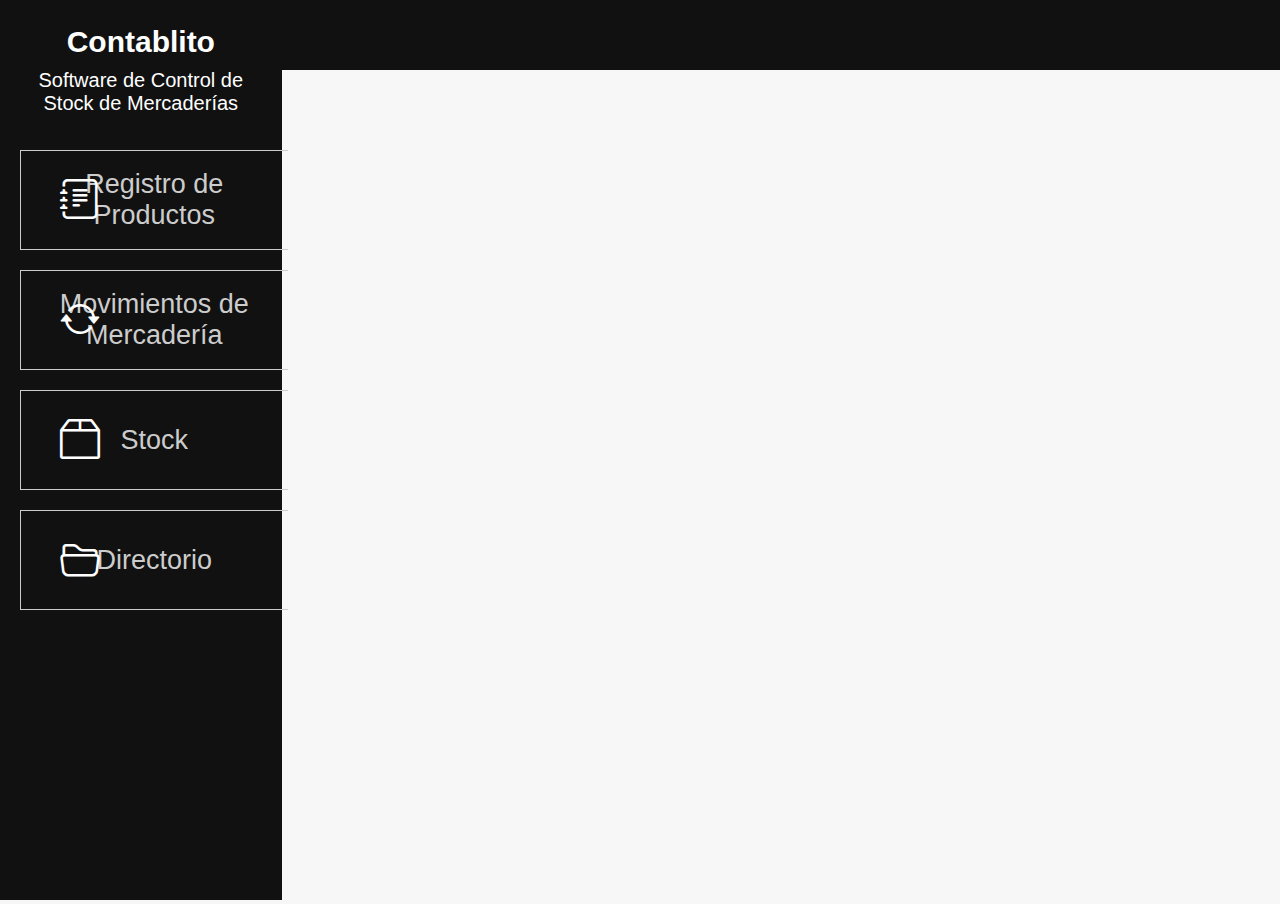
==== index.html @ f7a31c1c "Menu styles" ====
<!DOCTYPE html>
<html lang="es">

<head>
    <meta charset="UTF-8">
    <meta name="viewport" content="width=device-width, initial-scale=1.0">
    <title>Contablito - Software de Control de Stock de Mercadería</title>
    <link rel="stylesheet" href="css/styles.css"> <!-- Archivo CSS para estilos -->
    <link rel="stylesheet" href="https://cdn.jsdelivr.net/npm/bootstrap-icons@1.11.1/font/bootstrap-icons.css">
</head>

<body>
    <header>
        <nav class="navbar">
          <div class="options">
           <a href=""><i class="bi bi-person"></i></a>
          </div>
          </nav>
    </header>
    <main>

<div class="second-main">
  <div class="activity">
        
  </div>
  <div class="products">
        
  </div>
  <div class="resume">
        
  </div>
</div>

<div class="barra-lateral">

<div class="container-text c1">
    <h1>Contablito</h1>
    <p>Software de Control de Stock de Mercaderías</p>
</div>
<section id="registro-productos">
  <i class="bi bi-journal-text"></i> <a href="products.html" class="boton-link">Registro de <br>Productos</a>
</section>

<section id="registro-movimientos">
  <i class="bi bi-arrow-repeat"></i> <a href="movement.html" class="boton-link">Movimientos de <br>Mercadería</a>
</section>

<section id="alertas-stock">
  <i class="bi bi-box2"></i>  <a href="lowstock.html" class="boton-link">Stock</a>
</section>

<section id="diapositiva-venta">
  <i class="bi bi-folder2-open"></i>  <a href="#" class="boton-link">Directorio</a>
</section>
</div>
    </main>
</body>

</html>
---- css/styles.css ----
/* Estilos generales */
* {
    font-family: Arial, sans-serif;
    box-sizing: border-box;
    margin: 0;
    padding: 0;
}
  
.navbar{
    background-color: #111;
    text-align: center;
    height: 70px; 
    position: relative;
}

.options i{
    color: #ccc;
    position: absolute;
    font-size: 40px;
    left: 1500px;
   padding: 10px;
}
.container-text{
    text-align: center;
    margin-top: 110px;
    width: 100%;
    padding: 15px;
}
.container-text p {
    margin-top: 10px;
}

.boton-link {
    margin: 0;
    font-size: 22px;
    text-decoration: none;
    color: #ccc;
}

.barra-lateral {
    display: flex;
    flex-direction: column;
    background-color: #111;
    width: 22%;
    height: 1000px;
    color: white;
    position: absolute;
    bottom: 0;
    z-index: 50;
}

/* Estilos para las secciones */
section {
    height: 100px;
    margin: 20px 0px 0px 20px;
    border: 1px solid #ccc;
    border-right: none;
    width: 95%;
    display: flex;
    align-items: center;
    justify-content: center;
    text-align: center;
    
}

section:hover {

background-color: #ccc;
color: #111;
}

a:hover {
    background-color: #ccc;
    color: #111;
}
section i {
    position: absolute;
    left: 60px;
    font-size: 40px;
}

.second-main{
    width: 100%;
    height: 92.7%;
    background-color: #f7f7f7;
    position: absolute;
}



/* Estilos para tabletas y dispositivos más grandes (768px y superiores) */
@media screen and (min-width: 768px) {
    body {
        font-size: 18px;
    }

    .boton-link{
        font-size: 27px;
    }
    .container-text h1{
        font-size: 30px;
    }
    .container-text p {
        font-size: 20px;
    }
    
}
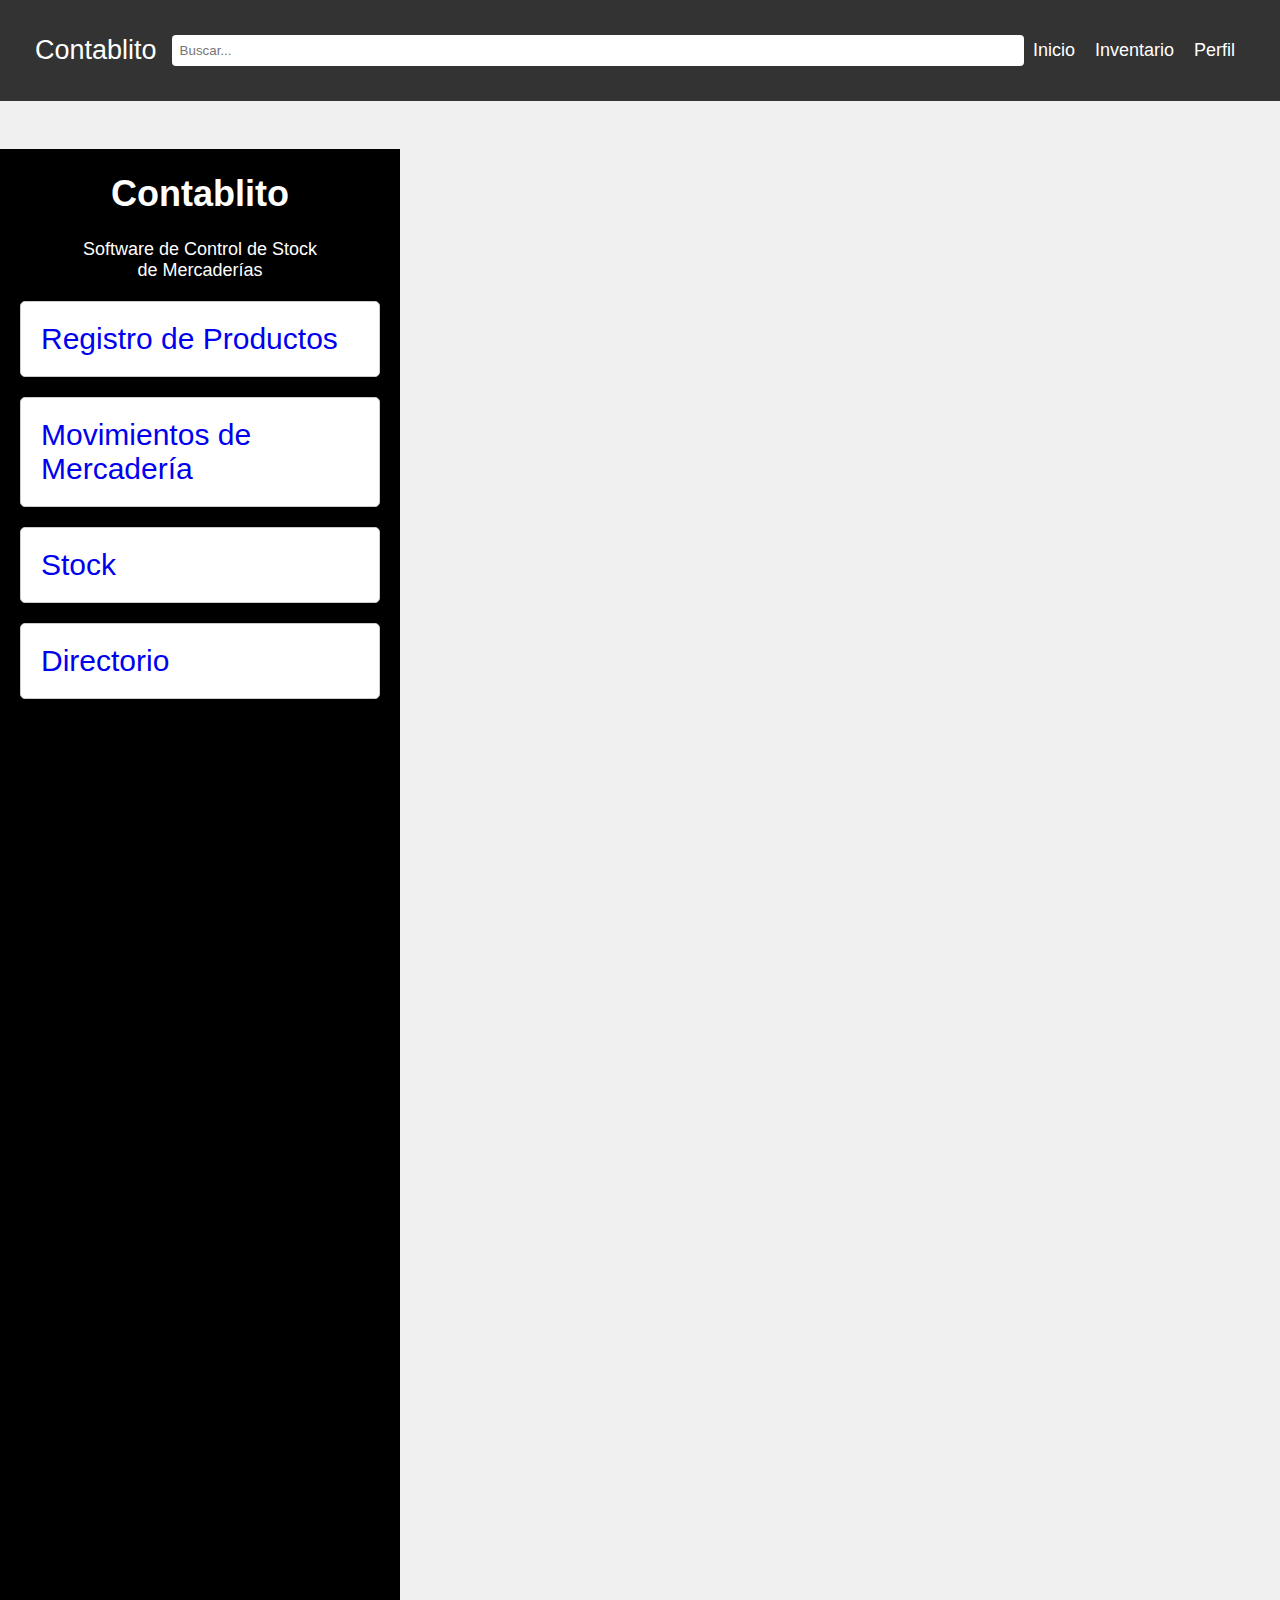
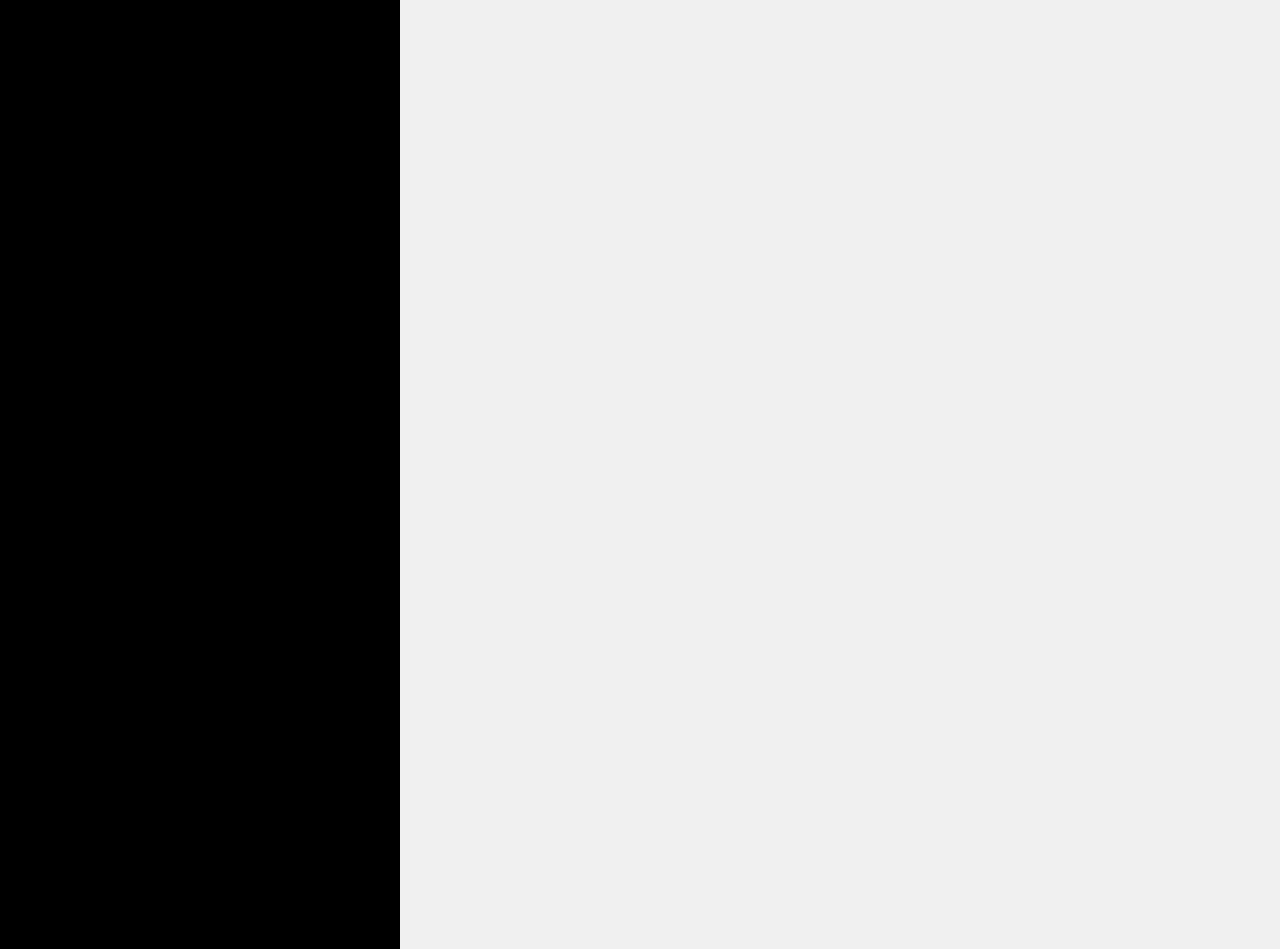
==== commit f371e954: "navbar medio pelo" ====
--- a/index.html
+++ b/index.html
@@ -6,53 +6,50 @@
     <meta name="viewport" content="width=device-width, initial-scale=1.0">
     <title>Contablito - Software de Control de Stock de Mercadería</title>
     <link rel="stylesheet" href="css/styles.css"> <!-- Archivo CSS para estilos -->
-    <link rel="stylesheet" href="https://cdn.jsdelivr.net/npm/bootstrap-icons@1.11.1/font/bootstrap-icons.css">
 </head>
 
 <body>
     <header>
-        <nav class="navbar">
-          <div class="options">
-           <a href=""><i class="bi bi-person"></i></a>
-          </div>
-          </nav>
+      <div class="navbar">
+        <a href="#" class="navbar-logo">Contablito</a>
+        <div class="navbar-search">
+            <input type="text" class="search-input" placeholder="Buscar...">
+        </div>
+        <div class="navbar-menu">
+            <a href="index.html" class="menu-item">Inicio</a>
+            <a href="lowstock.html" class="menu-item">Inventario</a>
+            <a href="#" class="menu-item">Perfil</a>
+        </div>
+    </div>
     </header>
+    
+
     <main>
+        <div class="container-header">
+          
+        </div>
 
-<div class="second-main">
-  <div class="activity">
-        
-  </div>
-  <div class="products">
-        
-  </div>
-  <div class="resume">
-        
-  </div>
-</div>
+        <div class="barra-lateral">
+            <div class="container-text c1">
+                <h1>Contablito</h1>
+                <p>Software de Control de Stock de Mercaderías</p>
+            </div>
+        <section id="registro-productos">
+            <a href="products.html" class="boton-link">Registro de Productos</a>
+        </section>
 
-<div class="barra-lateral">
+        <section id="registro-movimientos">
+            <a href="movement.html" class="boton-link">Movimientos de Mercadería</a>
+        </section>
 
-<div class="container-text c1">
-    <h1>Contablito</h1>
-    <p>Software de Control de Stock de Mercaderías</p>
-</div>
-<section id="registro-productos">
-  <i class="bi bi-journal-text"></i> <a href="products.html" class="boton-link">Registro de <br>Productos</a>
-</section>
+        <section id="alertas-stock">
+            <a href="lowstock.html" class="boton-link">Stock</a>
+        </section>
 
-<section id="registro-movimientos">
-  <i class="bi bi-arrow-repeat"></i> <a href="movement.html" class="boton-link">Movimientos de <br>Mercadería</a>
-</section>
-
-<section id="alertas-stock">
-  <i class="bi bi-box2"></i>  <a href="lowstock.html" class="boton-link">Stock</a>
-</section>
-
-<section id="diapositiva-venta">
-  <i class="bi bi-folder2-open"></i>  <a href="#" class="boton-link">Directorio</a>
-</section>
-</div>
+        <section id="diapositiva-venta">
+            <a href="#" class="boton-link">Directorio</a>
+        </section>
+        </div>
     </main>
 </body>
 
--- a/css/styles.css
+++ b/css/styles.css
@@ -1,91 +1,120 @@
 /* Estilos generales */
-* {
+body {
     font-family: Arial, sans-serif;
-    box-sizing: border-box;
+    background-color: #f0f0f0;
     margin: 0;
     padding: 0;
 }
-  
-.navbar{
-    background-color: #111;
+
+header {
+    background-color: #333;
+    color: white;
     text-align: center;
-    height: 70px; 
-    position: relative;
+    padding: 20px;
 }
 
-.options i{
-    color: #ccc;
-    position: absolute;
-    font-size: 40px;
-    left: 1500px;
-   padding: 10px;
+
+.container-header {
+    display: flex;
+    flex-wrap: wrap;
+    flex-direction: column;
+    height: 3rem;
 }
+
+nav a {
+    text-decoration: none;
+  }
+  
+  .navbar {
+    background-color: #333;
+    padding: 15px;
+    display: flex;
+    justify-content: space-between;
+    align-items: center;
+}
+
+.navbar-logo {
+    color: #fff;
+    text-decoration: none;
+    font-size: 1.5em;
+}
+
+.navbar-search {
+    flex: 1;
+    margin: 0 15px;
+}
+
+.search-input {
+    width: 100%;
+    padding: 8px;
+    border: none;
+    border-radius: 4px;
+}
+
+.navbar-menu {
+    display: flex;
+    align-items: center;
+}
+
+.menu-item {
+    margin: 0 10px;
+    color: #fff;
+    text-decoration: none;
+}
+
 .container-text{
     text-align: center;
-    margin-top: 110px;
+    float: none;
+    margin-left: auto;
+    margin-right: auto;
+}
+
+
+.image-ladrillo{
     width: 100%;
-    padding: 15px;
-}
-.container-text p {
-    margin-top: 10px;
+    margin-top: 20px;   
 }
 
 .boton-link {
     margin: 0;
-    font-size: 22px;
+    font-size: 27px;
     text-decoration: none;
-    color: #ccc;
 }
 
 .barra-lateral {
-    display: flex;
-    flex-direction: column;
-    background-color: #111;
-    width: 22%;
-    height: 1000px;
+    background-color: black;
+    height: 150rem;
+    width: 25rem;
     color: white;
     position: absolute;
-    bottom: 0;
-    z-index: 50;
+    
 }
 
 /* Estilos para las secciones */
 section {
-    height: 100px;
-    margin: 20px 0px 0px 20px;
+    background-color: white;
+    padding: 20px;
+    margin: 20px;
     border: 1px solid #ccc;
-    border-right: none;
-    width: 95%;
-    display: flex;
-    align-items: center;
-    justify-content: center;
-    text-align: center;
-    
+    border-radius: 5px;
 }
 
-section:hover {
-
-background-color: #ccc;
-color: #111;
+h2 {
+    font-size: 24px;
 }
 
-a:hover {
-    background-color: #ccc;
-    color: #111;
-}
-section i {
-    position: absolute;
-    left: 60px;
-    font-size: 40px;
+/* Estilos para el footer */
+footer {
+    background-color: #333;
+    color: white;
+    text-align: center;
+    padding: 10px;
 }
 
-.second-main{
-    width: 100%;
-    height: 92.7%;
-    background-color: #f7f7f7;
-    position: absolute;
-}
-
+/* Estilos para dispositivos móviles (hasta 767px) */
+/* body {
+    font-size: 16px;
+} */
 
 
 /* Estilos para tabletas y dispositivos más grandes (768px y superiores) */
@@ -95,13 +124,39 @@
     }
 
     .boton-link{
-        font-size: 27px;
-    }
-    .container-text h1{
         font-size: 30px;
     }
-    .container-text p {
-        font-size: 20px;
+    .container-header {
+        flex-direction: row;
+        justify-content: space-between;
+        align-items: center;
     }
-    
+
+    .container-text {
+        width: 60%;
+    }
+
+    .img-container {
+        margin-top: 0;
+        width: 40%;
+    }
 }
+
+@media only screen and (max-width: 600px) {
+    .navbar {
+        flex-direction: column;
+        align-items: flex-start;
+    }
+
+    .navbar-search {
+        margin: 15px 0;
+    }
+
+    .search-input {
+        width: 100%;
+    }
+
+    .navbar-menu {
+        margin-top: 15px;
+    }
+}
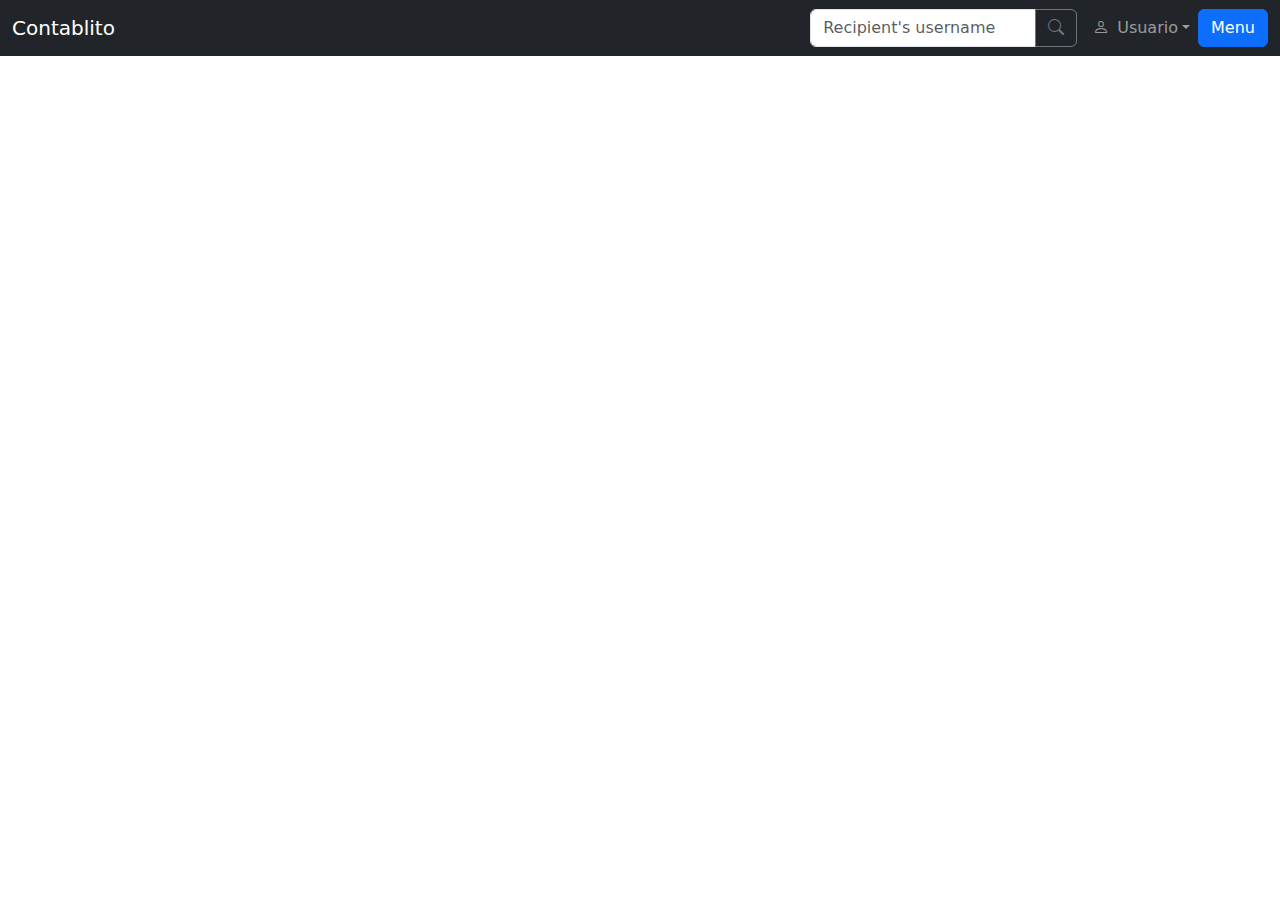
==== commit b56f5a51: "Added some styles in index.html" ====
--- a/index.html
+++ b/index.html
@@ -1,56 +1,81 @@
 <!DOCTYPE html>
-<html lang="es">
+<html lang="en">
+  <head>
+    <meta charset="utf-8" />
+    <meta name="viewport" content="width=device-width, initial-scale=1" />
+    <link href="https://cdn.jsdelivr.net/npm/bootstrap@5.3.2/dist/css/bootstrap.min.css" rel="stylesheet"/>
+    <link rel="stylesheet" href="https://cdn.jsdelivr.net/npm/bootstrap-icons@1.11.1/font/bootstrap-icons.css">
+    <link rel="stylesheet" href="css/styles2.css">
+    <title>Contablito</title>
+  </head>
+  <body>
+    <!-- Navbar -->
+    <nav class="navbar navbar-expand-lg navbar-dark bg-dark">
+      <div class="container-fluid">
+        <a class="navbar-brand" href="#">Contablito</a>
+        <!-- Boton collapse -->
+        <button class="navbar-toggler" type="button" data-bs-toggle="collapse" data-bs-target="#navbarSupportedContent" aria-controls="navbarSupportedContent"
+          aria-expanded="false" aria-label="Toggle navigation">
+          <span class="navbar-toggler-icon"></span>
+        </button>
+         <!-- Contenido del boton collapse, se muestra todo esto una vez se hace click en el boton -->
+        <div class="collapse navbar-collapse" id="navbarSupportedContent">
+          <form class="d-flex ms-auto mt--4" role="search">
+            <div class="input-group">
+              <input type="text" class="form-control" placeholder="Recipient's username" aria-label="Recipient's username" aria-describedby="button-addon2">
+              <button class="btn btn-outline-secondary" type="button" id="button-addon2"><i class="bi bi-search"></i></button>
+            </div>
+          </form>
+          <ul class="navbar-nav mb-2 mb-lg-0">
 
-<head>
-    <meta charset="UTF-8">
-    <meta name="viewport" content="width=device-width, initial-scale=1.0">
-    <title>Contablito - Software de Control de Stock de Mercadería</title>
-    <link rel="stylesheet" href="css/styles.css"> <!-- Archivo CSS para estilos -->
-</head>
+            <!-- Dropdown-->
+            <li class="nav-item dropdown">
+              <a class="nav-link dropdown-toggle" href="#" role="button" data-bs-toggle="dropdown"
+                aria-expanded="false"><i class="bi bi-person m-2"></i>Usuario</a>
 
-<body>
-    <header>
-      <div class="navbar">
-        <a href="#" class="navbar-logo">Contablito</a>
-        <div class="navbar-search">
-            <input type="text" class="search-input" placeholder="Buscar...">
+              <ul class="dropdown-menu dropdown-menu-end">
+                <li><a class="dropdown-item" href="#">Another action</a></li>
+                <li><hr class="dropdown-divider"/></li>
+                <li><a class="dropdown-item" href="#">Something else here</a></li>
+              </ul>
+
+            </li>
+          </ul>
+          <a class="btn btn-primary" data-bs-toggle="offcanvas" href="#offcanvasExample" role="button" aria-controls="offcanvasExample">
+          Menu
+          </a>
         </div>
-        <div class="navbar-menu">
-            <a href="index.html" class="menu-item">Inicio</a>
-            <a href="lowstock.html" class="menu-item">Inventario</a>
-            <a href="#" class="menu-item">Perfil</a>
+      </div>
+    </nav>
+    
+    <!--Offcanvas -->
+    <div class="offcanvas offcanvas-start bg-dark text-light" tabindex="-1" id="offcanvasExample" aria-labelledby="offcanvasExampleLabel">
+      <div class="offcanvas-header">
+        <h5 class="offcanvas-title" id="offcanvasExampleLabel">Contablito</h5>
+        
+        <button type="button" class="btn-close" data-bs-dismiss="offcanvas" aria-label="Close"></button>
+      </div>
+      <div class="offcanvas-body">
+        <div>
+          <section id="registro-productos">
+            <i class="bi bi-journal-text"></i> <a href="products.html" class="boton-link">Registro de <br>Productos</a>
+          </section>
+          
+          <section id="registro-movimientos">
+            <i class="bi bi-arrow-repeat"></i> <a href="movement.html" class="boton-link">Movimientos de <br>Mercadería</a>
+          </section>
+          
+          <section id="alertas-stock">
+            <i class="bi bi-box2"></i>  <a href="lowstock.html" class="boton-link">Stock</a>
+          </section>
+          
+          <section id="diapositiva-venta">
+            <i class="bi bi-folder2-open"></i>  <a href="#" class="boton-link">Directorio</a>
+          </section>
         </div>
+      </div>
     </div>
-    </header>
-    
+    <script src="https://cdn.jsdelivr.net/npm/bootstrap@5.3.2/dist/js/bootstrap.bundle.min.js"></script>
+  </body>
+</html>
 
-    <main>
-        <div class="container-header">
-          
-        </div>
-
-        <div class="barra-lateral">
-            <div class="container-text c1">
-                <h1>Contablito</h1>
-                <p>Software de Control de Stock de Mercaderías</p>
-            </div>
-        <section id="registro-productos">
-            <a href="products.html" class="boton-link">Registro de Productos</a>
-        </section>
-
-        <section id="registro-movimientos">
-            <a href="movement.html" class="boton-link">Movimientos de Mercadería</a>
-        </section>
-
-        <section id="alertas-stock">
-            <a href="lowstock.html" class="boton-link">Stock</a>
-        </section>
-
-        <section id="diapositiva-venta">
-            <a href="#" class="boton-link">Directorio</a>
-        </section>
-        </div>
-    </main>
-</body>
-
-</html>--- a/css/styles2.css
+++ b/css/styles2.css
@@ -0,0 +1,30 @@
+
+
+section {
+    height: 100px;
+    border: 1px solid #ccc;
+    width: 99%;
+    display: flex;
+    align-items: center;
+    justify-content: center;
+    text-align: center;
+    margin-bottom: 20px;
+    background-color: #004482;
+}
+section i {
+
+    font-size: 2em;
+    margin-right: 20px;
+}
+section:hover {
+
+    background-color: #00264a;
+    color: #111;
+    cursor: pointer;
+    
+    }
+.boton-link{
+
+    color: #fff;
+    text-decoration: none;
+}